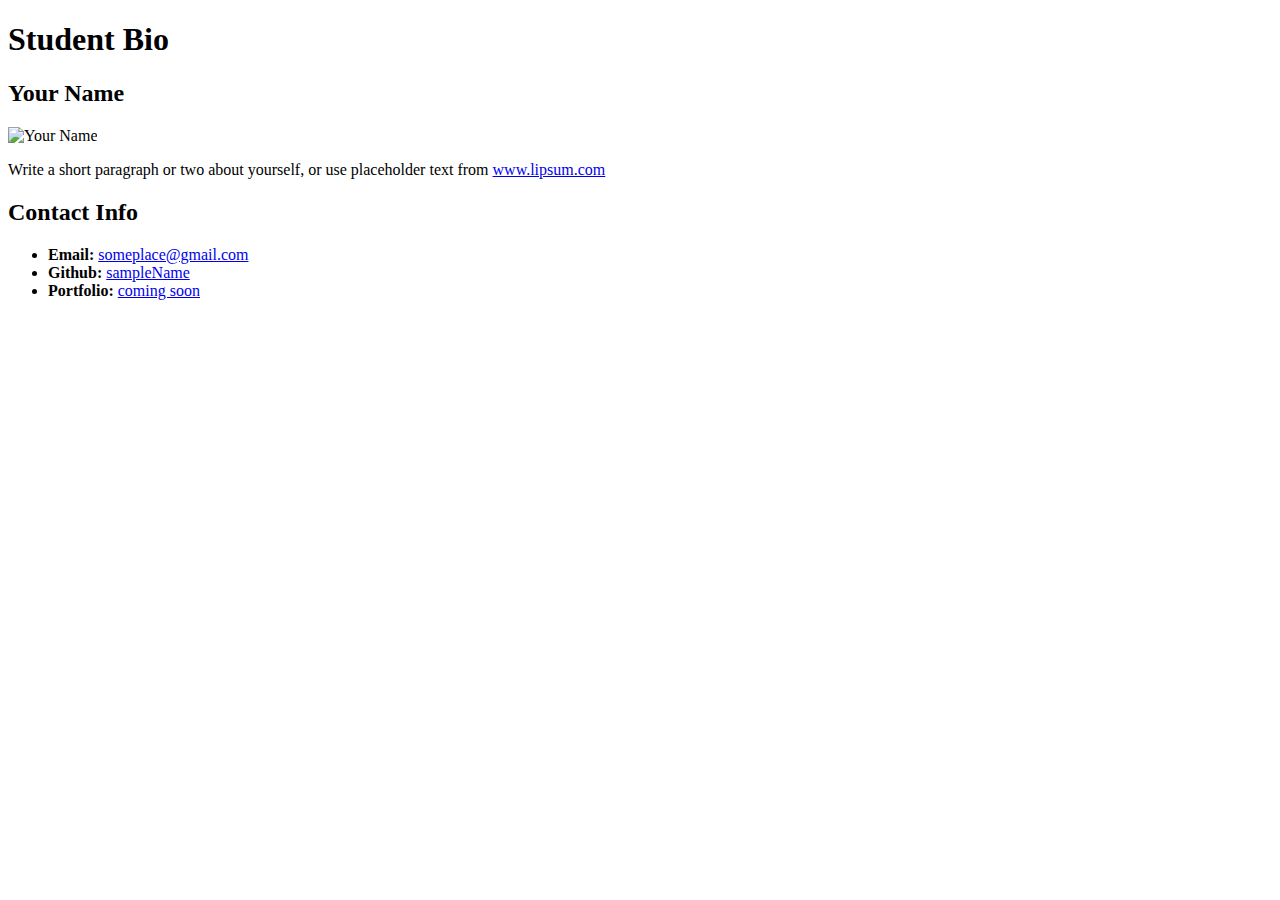
==== index.html @ 761f2241 "Update index.html with actual formatting" ====
<!DOCTYPE html>
<html lang="en-us">

<head>
  <meta charset="UTF-8">
  <title>1.2.9 Exercise</title>

  <!-- This critical line points your HTML to the CSS file. Notice the "relative" pathway  -->
  <link rel="stylesheet" type="text/css" href="assets/style.css">
</head>

<body>
  <header>
    <h1>Student Bio</h1>
  </header>

  <div class="container">

    <section id="main-bio">

      <h2>Your Name</h2>

      <img id="bio-image" src="https://placehold.it/200x200" alt="Your Name">

      <p>Write a short paragraph or two about yourself, or use placeholder text from <a href="http://www.lipsum.com/">www.lipsum.com</a></p>
    </section>

    <section id="contact-info">
      <h2>Contact Info</h2>
      <ul>
        <li><strong>Email:</strong> <a href="#">someplace@gmail.com</a></li>
        <li><strong>Github:</strong> <a href="#">sampleName</a></li>
        <li><strong>Portfolio:</strong> <a href="#">coming soon</a></li>
      </ul>
    </section>
  </div>

</body>

</html>
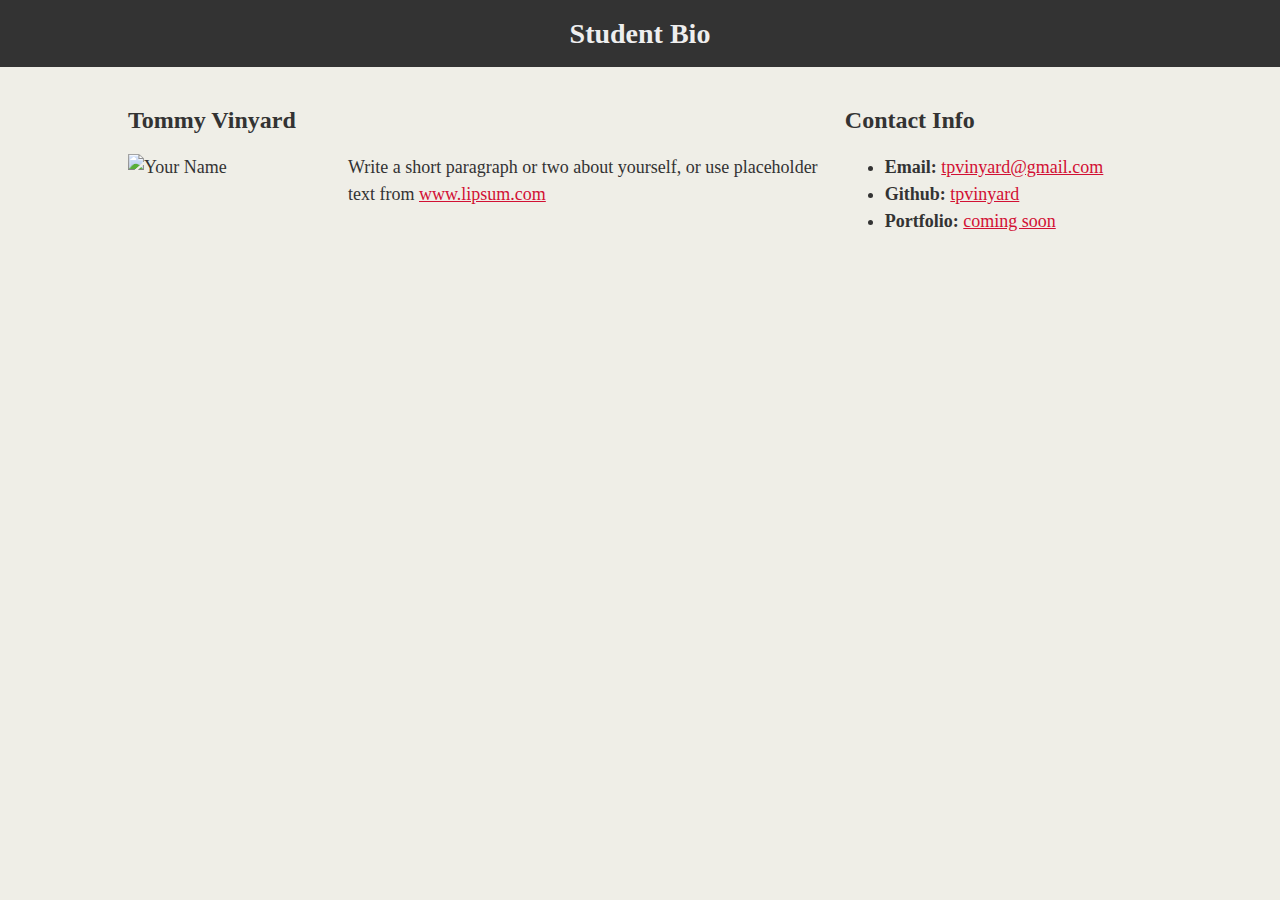
==== commit d7073ede: "Added style.css file with minimal styling" ====
--- a/index.html
+++ b/index.html
@@ -6,7 +6,7 @@
   <title>1.2.9 Exercise</title>
 
   <!-- This critical line points your HTML to the CSS file. Notice the "relative" pathway  -->
-  <link rel="stylesheet" type="text/css" href="assets/style.css">
+  <link rel="stylesheet" type="text/css" href="style.css">
 </head>
 
 <body>
@@ -18,7 +18,7 @@
 
     <section id="main-bio">
 
-      <h2>Your Name</h2>
+      <h2>Tommy Vinyard</h2>
 
       <img id="bio-image" src="https://placehold.it/200x200" alt="Your Name">
 
@@ -28,8 +28,8 @@
     <section id="contact-info">
       <h2>Contact Info</h2>
       <ul>
-        <li><strong>Email:</strong> <a href="#">someplace@gmail.com</a></li>
-        <li><strong>Github:</strong> <a href="#">sampleName</a></li>
+        <li><strong>Email:</strong> <a href="#">tpvinyard@gmail.com</a></li>
+        <li><strong>Github:</strong> <a href="#">tpvinyard</a></li>
         <li><strong>Portfolio:</strong> <a href="#">coming soon</a></li>
       </ul>
     </section>
--- a/style.css
+++ b/style.css
@@ -0,0 +1,65 @@
+/*
+
+Each of these CSS elements is associated with an HTML Element, Class, or ID.
+Flip between this CSS file and the HTML to see how things line up.
+Experiment with deleting lines of code from the CSS to see how it affects the webpage when you refresh in the browser.
+
+*/
+
+body {
+    padding: 0;
+    margin: 0;
+    font-family: Georgia, "Times New Roman", Times, serif;
+    font-size: 18px;
+    line-height: 150%;
+    color: #333;
+    background: #efeee7;
+  }
+  
+  header {
+    background: #d21034;
+  }
+  
+  h1 {
+    padding: 20px 0;
+    margin: 0;
+    margin-bottom: 20px;
+    font-size: 28px;
+    color: #eee;
+    text-align: center;
+    background: #333;
+  }
+  
+  h2 {
+    font-size: 24px;
+  }
+  
+  a {
+    color: #d21034;
+  }
+  
+  .container {
+    width: 1024px;
+    margin: 0 auto;
+  }
+  
+  #main-bio,
+  #contact-info,
+  #bio-image {
+    float: left;
+  }
+  
+  #main-bio {
+    width: 70%;
+  }
+  
+  #contact-info {
+    width: 30%;
+  }
+  
+  #bio-image {
+    width: 200px;
+    height: 200px;
+    margin-right: 20px;
+  }
+  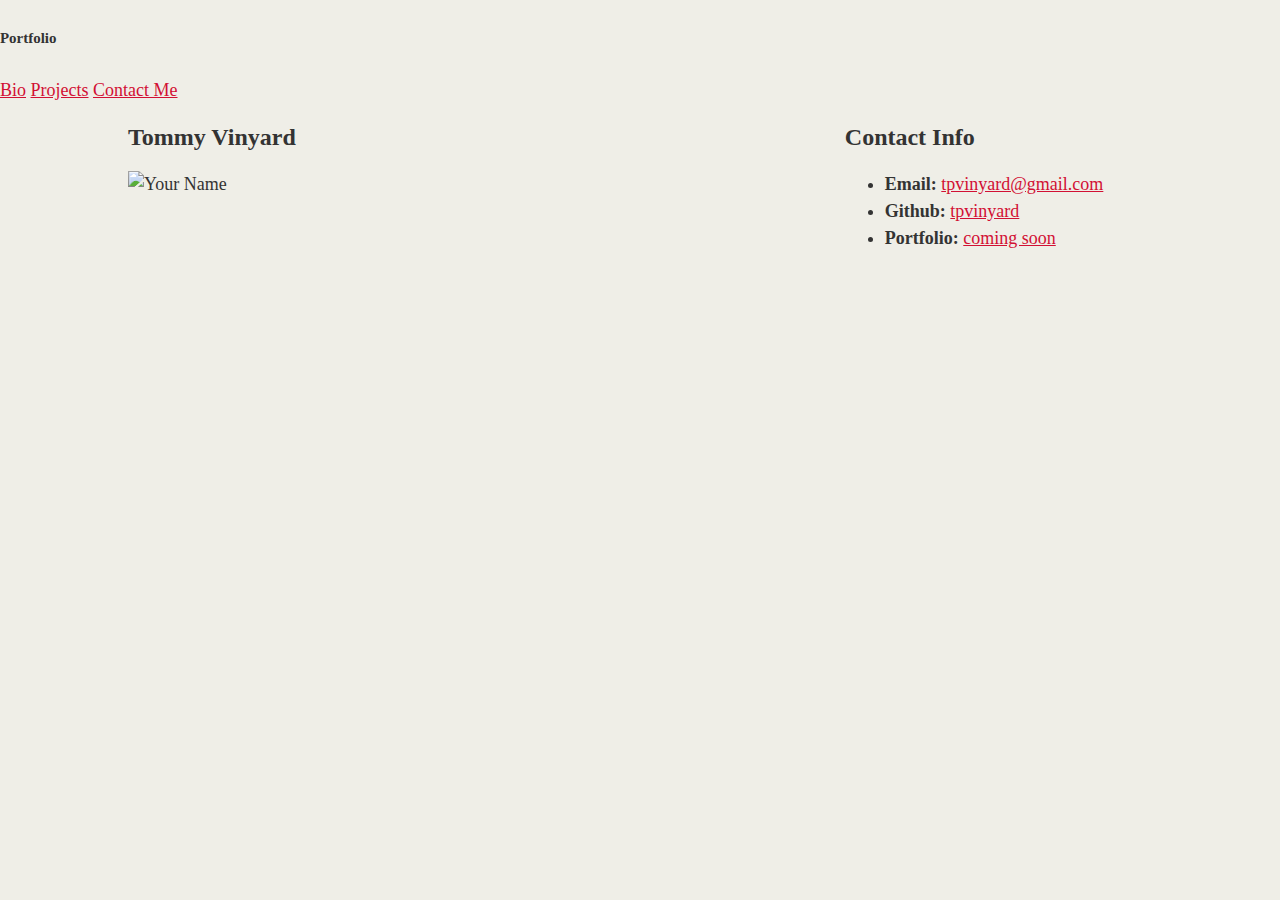
==== commit ce7baa31: "added github link" ====
--- a/index.html
+++ b/index.html
@@ -11,7 +11,14 @@
 
 <body>
   <header>
-    <h1>Student Bio</h1>
+    <div class="d-flex flex-column flex-md-row align-items-center p-3 px-md-4 mb-3 bg-white border-bottom shadow-sm">
+        <h5 class="my-0 mr-md-auto font-weight-normal">Portfolio</h5>
+        <nav class="my-2 my-md-0 mr-md-3">
+          <a class="p-2 text-dark" href="#">Bio</a>
+          <a class="p-2 text-dark" href="#">Projects</a>
+          <a class="p-2 text-dark" href="#">Contact Me</a>
+        </nav>
+    </div>
   </header>
 
   <div class="container">
@@ -22,14 +29,14 @@
 
       <img id="bio-image" src="https://placehold.it/200x200" alt="Your Name">
 
-      <p>Write a short paragraph or two about yourself, or use placeholder text from <a href="http://www.lipsum.com/">www.lipsum.com</a></p>
+      <p></p>
     </section>
 
     <section id="contact-info">
       <h2>Contact Info</h2>
       <ul>
         <li><strong>Email:</strong> <a href="#">tpvinyard@gmail.com</a></li>
-        <li><strong>Github:</strong> <a href="#">tpvinyard</a></li>
+        <li><strong>Github:</strong> <a href="https://github.com/tpvinyard">tpvinyard</a></li>
         <li><strong>Portfolio:</strong> <a href="#">coming soon</a></li>
       </ul>
     </section>
--- a/style.css
+++ b/style.css
@@ -14,10 +14,6 @@
     line-height: 150%;
     color: #333;
     background: #efeee7;
-  }
-  
-  header {
-    background: #d21034;
   }
   
   h1 {
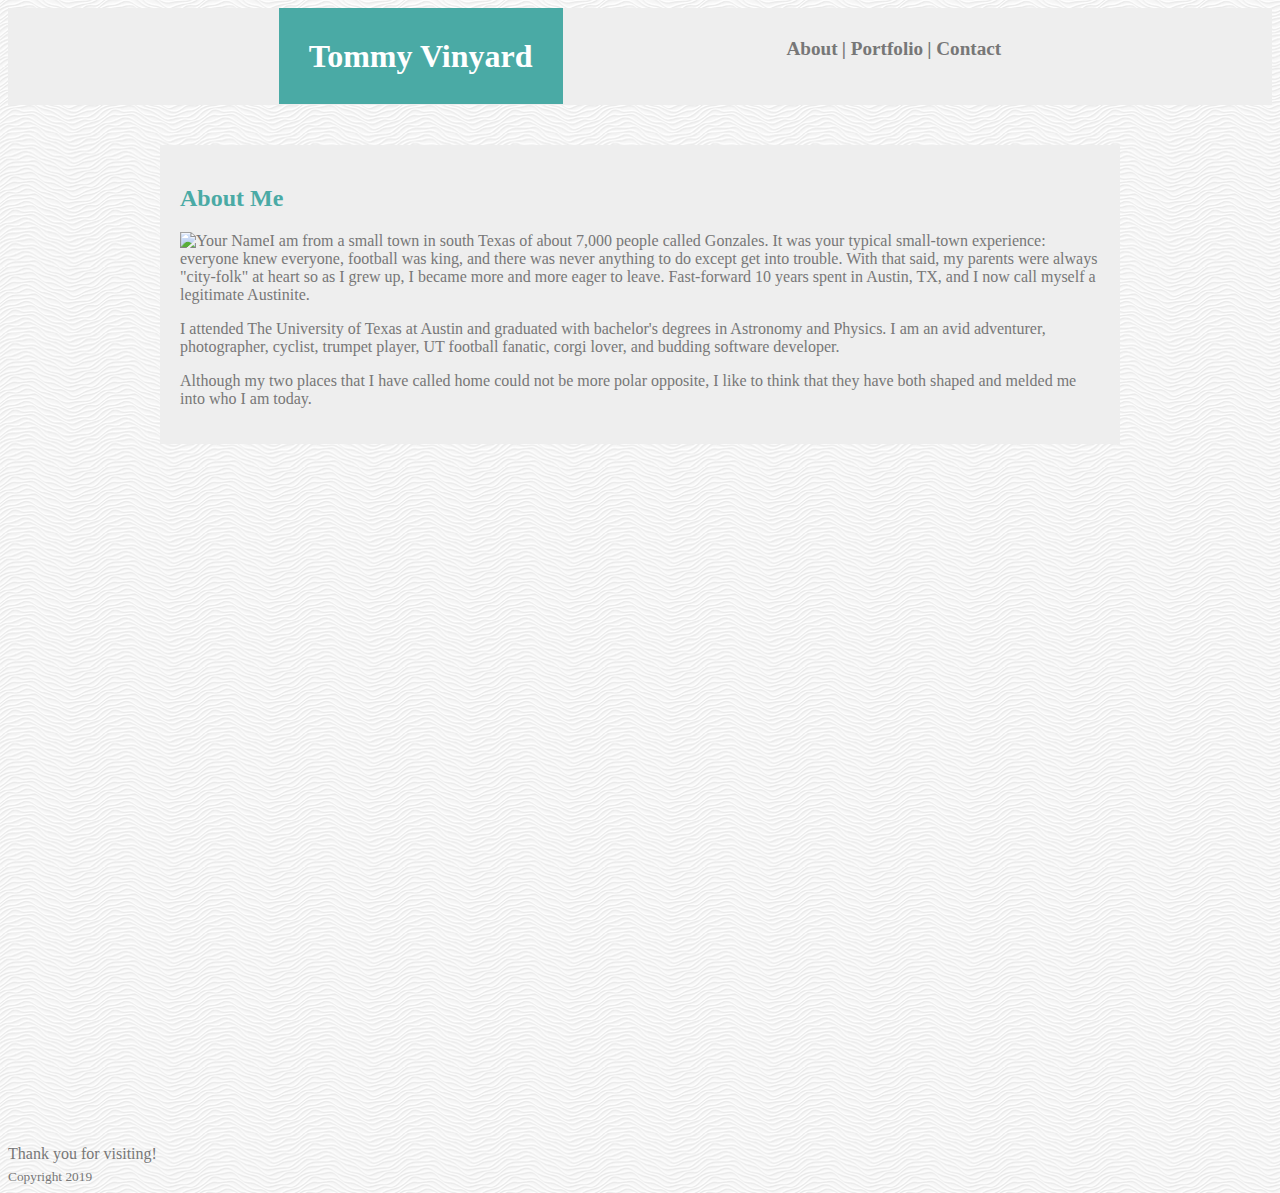
==== commit 163b1249: "updated styling" ====
--- a/index.html
+++ b/index.html
@@ -3,44 +3,46 @@
 
 <head>
   <meta charset="UTF-8">
-  <title>1.2.9 Exercise</title>
+  <title>Tommy Vinyard</title>
 
-  <!-- This critical line points your HTML to the CSS file. Notice the "relative" pathway  -->
-  <link rel="stylesheet" type="text/css" href="style.css">
+  <link rel="stylesheet" type="text/css" href="assets/css/style.css">
 </head>
 
 <body>
   <header>
-    <div class="d-flex flex-column flex-md-row align-items-center p-3 px-md-4 mb-3 bg-white border-bottom shadow-sm">
-        <h5 class="my-0 mr-md-auto font-weight-normal">Portfolio</h5>
-        <nav class="my-2 my-md-0 mr-md-3">
-          <a class="p-2 text-dark" href="#">Bio</a>
-          <a class="p-2 text-dark" href="#">Projects</a>
-          <a class="p-2 text-dark" href="#">Contact Me</a>
-        </nav>
+    <div id="navigationBar">
+      <h1>Tommy Vinyard</h1>
+      <div id="navigationButtons">
+          <h6><a href="index.html">About</a></h6>
+          <h6> | </h6>
+          <h6><a href="portfolio.html">Portfolio</a></h6>
+          <h6> | </h6>
+          <h6><a href="contact.html">Contact</a></h6>
+      </div>
     </div>
   </header>
 
   <div class="container">
 
-    <section id="main-bio">
+    <section id="about-me">
 
-      <h2>Tommy Vinyard</h2>
+      <h2>About Me</h2>
 
       <img id="bio-image" src="https://placehold.it/200x200" alt="Your Name">
 
-      <p></p>
-    </section>
-
-    <section id="contact-info">
-      <h2>Contact Info</h2>
-      <ul>
-        <li><strong>Email:</strong> <a href="#">tpvinyard@gmail.com</a></li>
-        <li><strong>Github:</strong> <a href="https://github.com/tpvinyard">tpvinyard</a></li>
-        <li><strong>Portfolio:</strong> <a href="#">coming soon</a></li>
-      </ul>
+      <p>I am from a small town in south Texas of about 7,000 people called Gonzales. It was your typical small-town experience: everyone knew everyone, football was king, and there was never anything to do except get into trouble. With that said, my parents were always "city-folk" at heart so as I grew up, I became more and more eager to leave. Fast-forward 10 years spent in Austin, TX, and I now call myself a legitimate Austinite.</p>
+      <p>I attended The University of Texas at Austin and graduated with bachelor's degrees in Astronomy and Physics. I am an avid adventurer, photographer, cyclist, trumpet player, UT football fanatic, corgi lover, and budding software developer.</p>
+      <p>Although my two places that I have called home could not be more polar opposite, I like to think that they have both shaped and melded me into who I am today.</p>
     </section>
   </div>
+
+  <footer>
+      Thank you for visiting!
+      <BR>
+      <sub>
+          Copyright 2019
+      </sub>
+  </footer>
 
 </body>
 
--- a/assets/css/style.css
+++ b/assets/css/style.css
@@ -0,0 +1,63 @@
+body {
+  color: #777777;
+  background-image: url("./../images/white-waves.png")
+}
+
+header {
+  font-family: 'Georgia', Times, Times New Roman, serif;
+}
+
+#navigationBar {
+  margin: 0;
+  padding: 30px;
+  background-color: #eeeeee;
+  border-bottom: 20px;
+  border-bottom-color: black;
+}
+
+h1 {
+  display: inline;
+  color: white;
+  background-color: #4aaaa5;
+  margin-left: 20%;
+  padding: 30px;
+}
+
+div.container {
+  height: 960px;
+  width: 960px;
+  margin: 0 auto;
+  padding: 40px;
+}
+
+#navigationButtons {
+  float: right;
+  margin-right: 20%;
+}
+
+a {
+  text-decoration: none;
+  color: #777777;
+}
+
+h2 {
+  color: #4aaaa5;
+}
+
+h6 {
+  display: inline;
+  font-size: 120%;
+}
+
+
+#about-me {
+  text-align: left;
+  padding: 20px;
+  background-color: #eeeeee;
+}
+
+img {
+  float:left;
+}
+
+  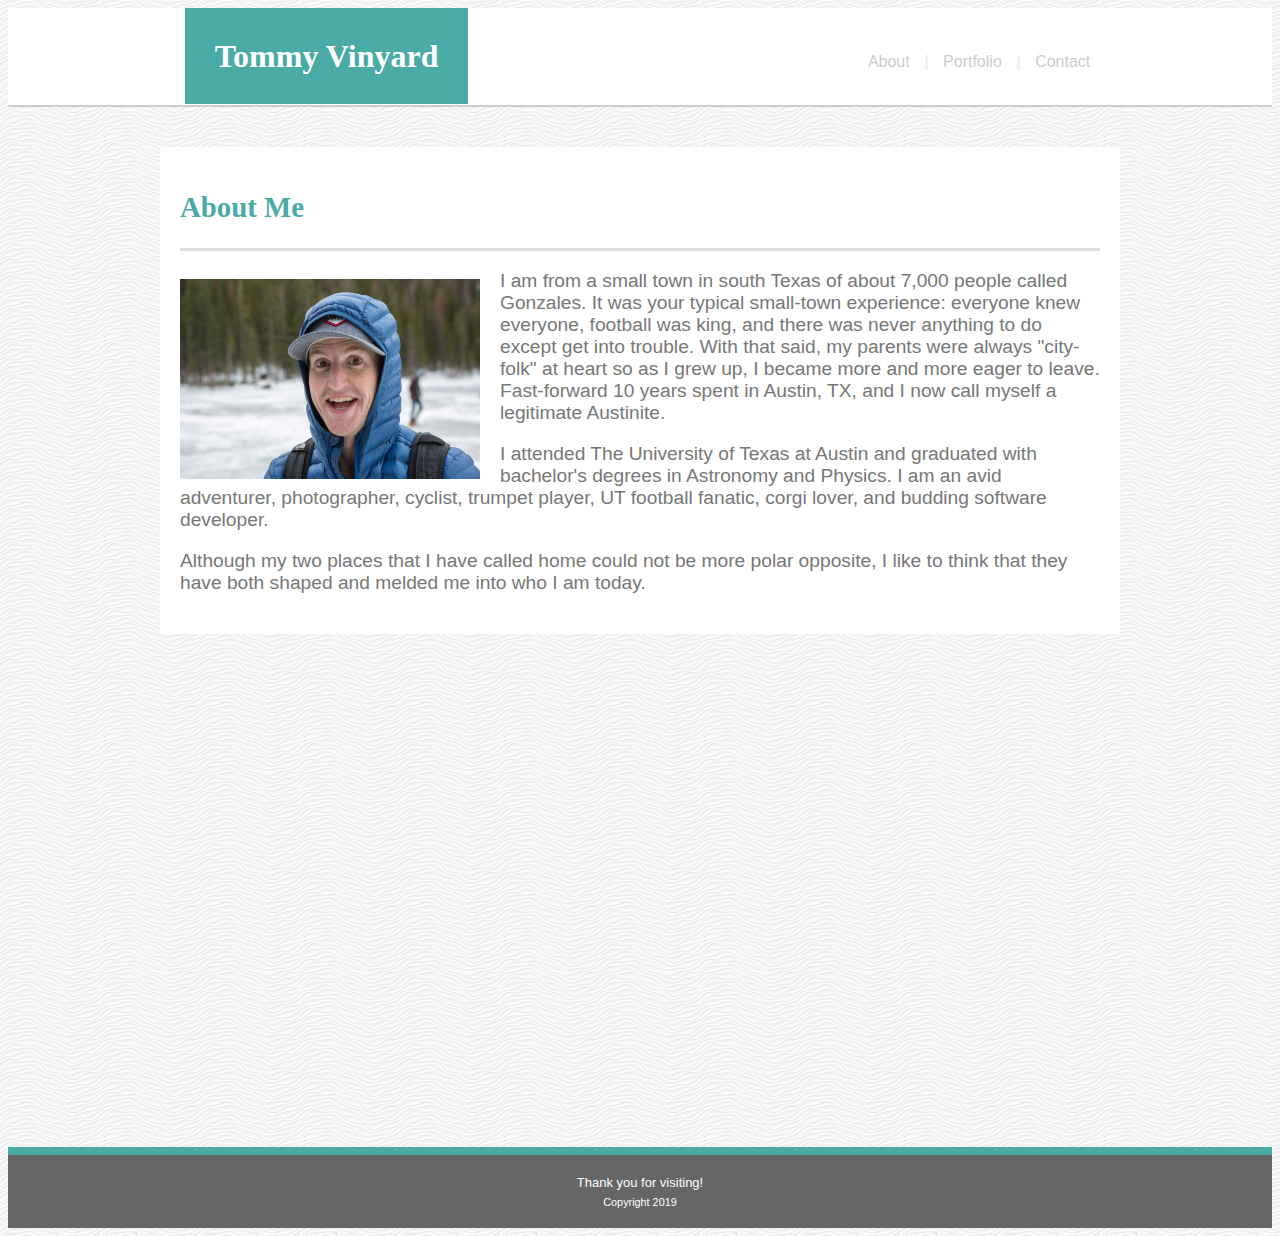
==== commit 7b909119: "updated image, formatting for contact.html, and formatting for portfolio.html" ====
--- a/index.html
+++ b/index.html
@@ -12,13 +12,11 @@
   <header>
     <div id="navigationBar">
       <h1>Tommy Vinyard</h1>
-      <div id="navigationButtons">
-          <h6><a href="index.html">About</a></h6>
-          <h6> | </h6>
-          <h6><a href="portfolio.html">Portfolio</a></h6>
-          <h6> | </h6>
-          <h6><a href="contact.html">Contact</a></h6>
-      </div>
+      <h6><a href="index.html">About</a></h6>
+      <h6> | </h6>
+      <h6><a href="portfolio.html">Portfolio</a></h6>
+      <h6> | </h6>
+      <h6><a href="contact.html">Contact</a></h6>
     </div>
   </header>
 
@@ -28,7 +26,9 @@
 
       <h2>About Me</h2>
 
-      <img id="bio-image" src="https://placehold.it/200x200" alt="Your Name">
+      <hr size="3px" color="#dddddd">
+
+      <img id="bio-image" src="assets/images/Tommy.jpg" alt="Picture of Tommy" width="300" height="200">
 
       <p>I am from a small town in south Texas of about 7,000 people called Gonzales. It was your typical small-town experience: everyone knew everyone, football was king, and there was never anything to do except get into trouble. With that said, my parents were always "city-folk" at heart so as I grew up, I became more and more eager to leave. Fast-forward 10 years spent in Austin, TX, and I now call myself a legitimate Austinite.</p>
       <p>I attended The University of Texas at Austin and graduated with bachelor's degrees in Astronomy and Physics. I am an avid adventurer, photographer, cyclist, trumpet player, UT football fanatic, corgi lover, and budding software developer.</p>
--- a/assets/css/style.css
+++ b/assets/css/style.css
@@ -1,25 +1,29 @@
 body {
   color: #777777;
-  background-image: url("./../images/white-waves.png")
+  background-image: url("./../images/white-waves.png");
+  font-family: 'Arial', 'Helvetica Neue', Helvetica, sans-serif;
 }
 
 header {
-  font-family: 'Georgia', Times, Times New Roman, serif;
+  text-align: center;
+  background-color: #ffffff;
+  border-bottom: 2px solid #cccccc;
+  padding: 30px;
+  margin: 0;
 }
 
 #navigationBar {
-  margin: 0;
-  padding: 30px;
-  background-color: #eeeeee;
-  border-bottom: 20px;
-  border-bottom-color: black;
+  align-content: center;
+  display: inline-block;
+  width: 960px;
 }
 
 h1 {
+  font-family: 'Georgia', Times, Times New Roman, serif;
   display: inline;
+  margin-right: 390px;
   color: white;
   background-color: #4aaaa5;
-  margin-left: 20%;
   padding: 30px;
 }
 
@@ -30,34 +34,99 @@
   padding: 40px;
 }
 
-#navigationButtons {
-  float: right;
-  margin-right: 20%;
-}
-
 a {
+  clear: all;
+  font-weight: normal;
   text-decoration: none;
-  color: #777777;
+  color: #cccccc;
 }
 
 h2 {
+  font-family: 'Georgia', Times, Times New Roman, serif;
   color: #4aaaa5;
+  font-size: 180%;
 }
 
 h6 {
+  color: #eeeeee;
+  margin-left: 5px;
+  margin-right: 5px;
   display: inline;
-  font-size: 120%;
+  font-size: 100%;
 }
 
+h4 {
+  color: #777777;
+  margin-top: 15px;
+  margin-bottom: 8px;
+  font-weight: normal;
+}
+
+hr {
+  size: 4px;
+  color: #dddddd;
+}
 
 #about-me {
   text-align: left;
   padding: 20px;
-  background-color: #eeeeee;
+  background-color: #ffffff;
+}
+
+#portfolio {
+  text-align: left;
+  padding: 20px;
+  background-color: #ffffff;
+}
+
+#contact {
+  text-align: left;
+  padding: 20px;
+  background-color: #ffffff;
+}
+
+p {
+  font-size: 120%;
 }
 
 img {
   float:left;
+  margin-top: 20px;
+  margin-right: 20px;
+}
+
+input {
+  font-size: 12px;
+  height: 25px;
+  width: 915px;
+}
+
+textarea {
+  height: 200px;
+  width: 915px;
+  border: .5px solid #cccccc;
+}
+
+button {
+  background-color: #4aaaa5;
+  border: none;
+  color: white;
+  padding: 10px 32px;
+  text-align: center;
+  text-decoration: none;
+  display: inline-block;
+  font-size: 14px;
+  cursor: pointer;
+}
+
+footer {
+  padding: 30px;
+  border-top: 8px solid #4aaaa5;
+  background-color: #666666;
+  color: white;
+  font-size:small;
+  text-align:center;
+  padding: 20px;
 }
 
   